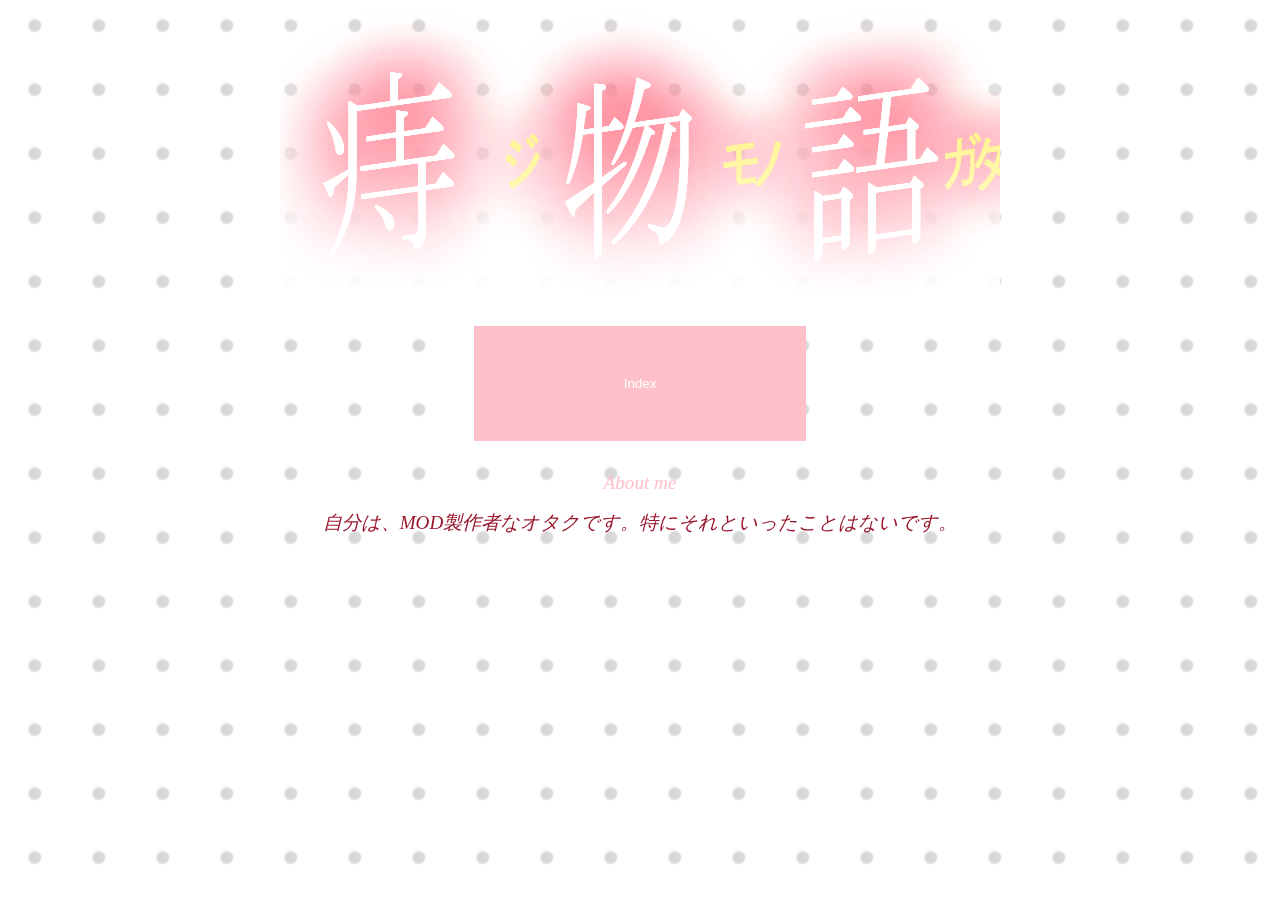
==== About.html @ 91d9594f "Add html all site" ====
<!--痔物語
このサイトは、sims4関連サイトです。
物語シリーズのパロディーです。
著作権がばがばです。
原作者ともに素晴らしい漫画なので見ましょう。
-->
<!DOCTYPE html>
<html lang="en">
<head>
	<meta charset="UTF-8">
	<meta http-equiv="X-UA-Compatible" content="IE=edge">
	<meta name="viewport" content="width=device-width, initial-scale=1.0">
	<title>痔物語</title>
	<link rel="stylesheet" type="text/css" href="index.css">
</head>
<body>
	<script src="index.js"></script>
	<script src="start.js"></script>
	<img src="Picture/stroy_logo.png" alt="痔物語(JiMonogatari)" id="Logo1"></img>
	</br>
	<button onclick="GoIndex()" id="menubutton" hight="15",width="30">Index</button></br>
	<h1>About me</h1>
	<h2>自分は、MOD製作者なオタクです。特にそれといったことはないです。</h2>
</body>
</html>
---- index.css ----
#Logo1{
    display: block;
    margin-left: auto;
    margin-right: auto;
}
html{
    filter:blur(50px);
    background-image:url("Picture/Background.png");
}
#menubutton{
    display: block;
    margin-left: auto;
    margin-right: auto;
    background-color:pink;
    border:none;
    color:white;
    padding:50px 150px;
    text-align: left;

}
h1{
    text-align: center;
    border:none;
    color:pink;
    font: italic 1.2em "Fira Sans", serif;
}
h2{
    text-align: center;
    border:none;
    color:rgb(153, 23, 45);
    font: italic 1.2em "Fira Sans", serif;
}
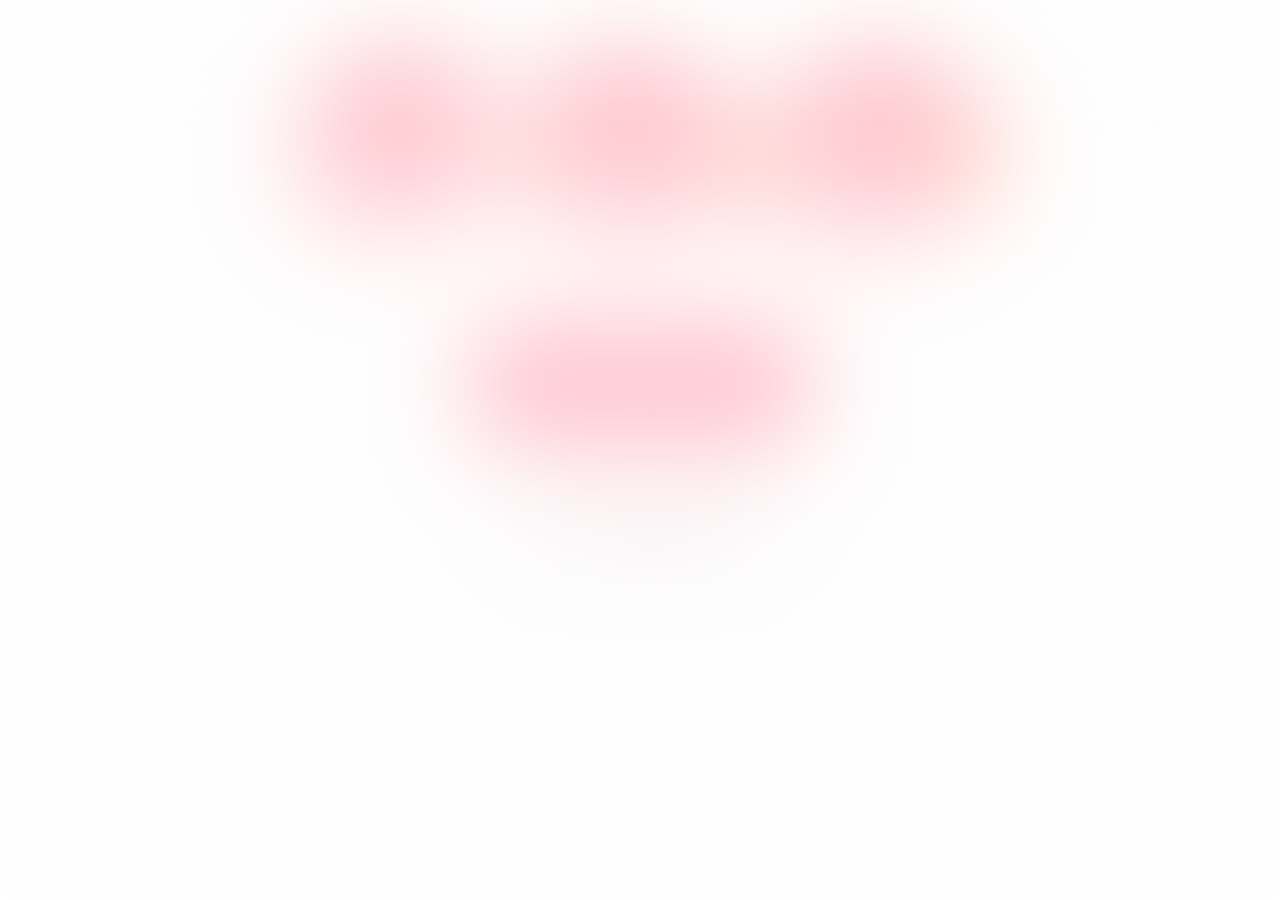
==== commit 9d0eeabe: "Add files via upload" ====
--- a/About.html
+++ b/About.html
@@ -1,25 +1,25 @@
-<!--痔物語
-このサイトは、sims4関連サイトです。
-物語シリーズのパロディーです。
-著作権がばがばです。
-原作者ともに素晴らしい漫画なので見ましょう。
--->
-<!DOCTYPE html>
-<html lang="en">
-<head>
-	<meta charset="UTF-8">
-	<meta http-equiv="X-UA-Compatible" content="IE=edge">
-	<meta name="viewport" content="width=device-width, initial-scale=1.0">
-	<title>痔物語</title>
-	<link rel="stylesheet" type="text/css" href="index.css">
-</head>
-<body>
-	<script src="index.js"></script>
-	<script src="start.js"></script>
-	<img src="Picture/stroy_logo.png" alt="痔物語(JiMonogatari)" id="Logo1"></img>
-	</br>
-	<button onclick="GoIndex()" id="menubutton" hight="15",width="30">Index</button></br>
-	<h1>About me</h1>
-	<h2>自分は、MOD製作者なオタクです。特にそれといったことはないです。</h2>
-</body>
+<!--痔物語
+このサイトは、sims4関連サイトです。
+物語シリーズのパロディーです。
+著作権がばがばです。
+原作者ともに素晴らしい漫画なので見ましょう。
+-->
+<!DOCTYPE html>
+<html lang="en">
+<head>
+	<meta charset="UTF-8">
+	<meta http-equiv="X-UA-Compatible" content="IE=edge">
+	<meta name="viewport" content="width=device-width, initial-scale=1.0">
+	<title>痔物語</title>
+	<link rel="stylesheet" type="text/css" href="index.css">
+</head>
+<body>
+	<script src="index.js"></script>
+	<script src="start.js"></script>
+	<img src="Picture/stroy_logo.png" alt="痔物語(JiMonogatari)" id="Logo1"></img>
+	</br>
+	<button onclick="GoIndex()" id="menubutton" hight="15",width="30">Index</button></br>
+	<h1>About me</h1>
+	<h2>ゴミみたいな人生送ってます</h2>
+</body>
 </html>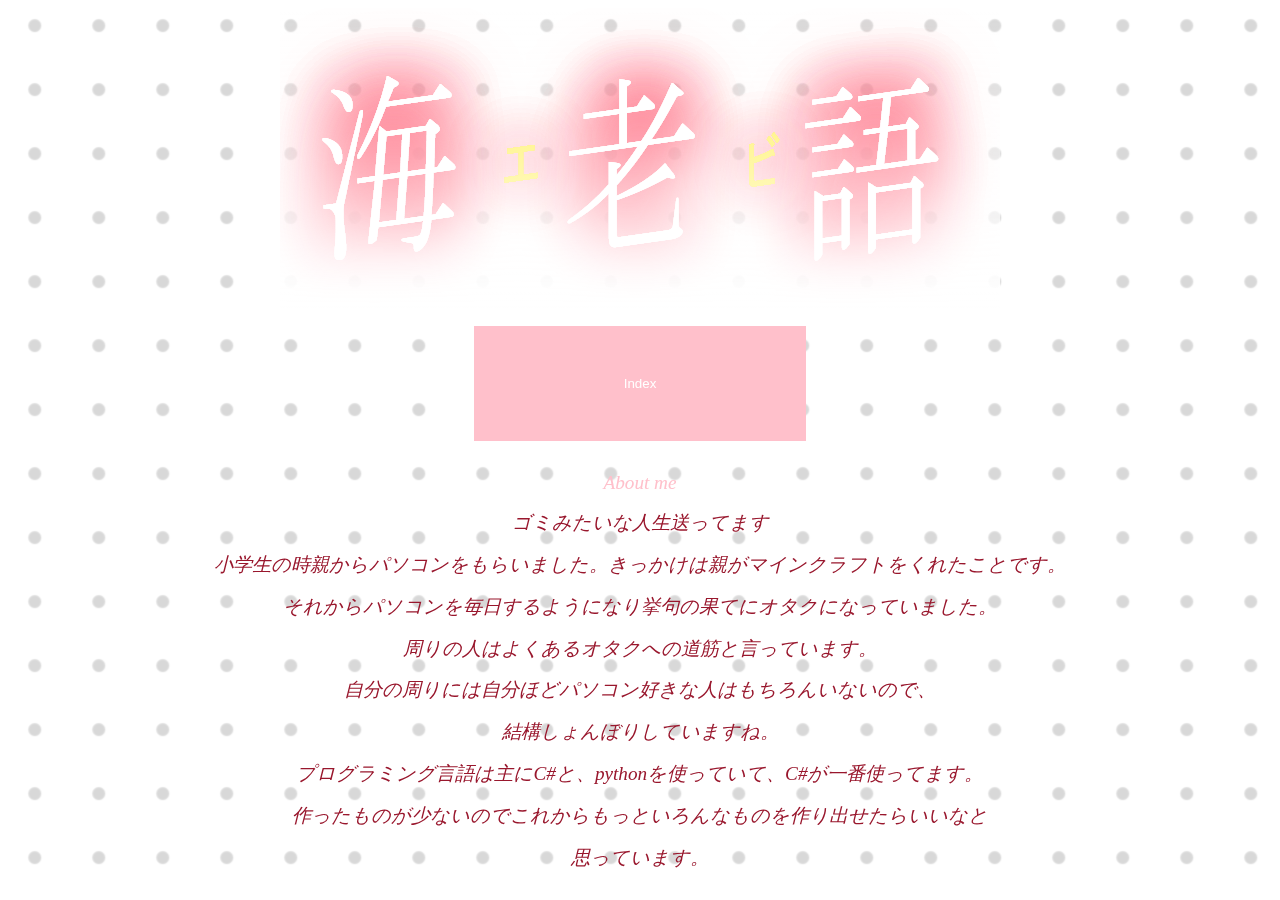
==== commit e14366eb: "変更。痔物語から、海老語に変更。worksを追加。" ====
--- a/About.html
+++ b/About.html
@@ -1,9 +1,3 @@
-<!--痔物語
-このサイトは、sims4関連サイトです。
-物語シリーズのパロディーです。
-著作権がばがばです。
-原作者ともに素晴らしい漫画なので見ましょう。
--->
 <!DOCTYPE html>
 <html lang="en">
 <head>
@@ -16,10 +10,18 @@
 <body>
 	<script src="index.js"></script>
 	<script src="start.js"></script>
-	<img src="Picture/stroy_logo.png" alt="痔物語(JiMonogatari)" id="Logo1"></img>
+	<img src="Picture/stroy_logo.png" alt="海老語(Ebigatari)" id="Logo1"></img>
 	</br>
 	<button onclick="GoIndex()" id="menubutton" hight="15",width="30">Index</button></br>
 	<h1>About me</h1>
 	<h2>ゴミみたいな人生送ってます</h2>
+	<h2>小学生の時親からパソコンをもらいました。きっかけは親がマインクラフトをくれたことです。</h2>
+	<h2>それからパソコンを毎日するようになり挙句の果てにオタクになっていました。</h2>
+	<h2>周りの人はよくあるオタクへの道筋と言っています。</h2>
+	<h2>自分の周りには自分ほどパソコン好きな人はもちろんいないので、</h2>
+	<h2>結構しょんぼりしていますね。</h2>
+	<h2>プログラミング言語は主にC#と、pythonを使っていて、C#が一番使ってます。</h2>
+	<h2>作ったものが少ないのでこれからもっといろんなものを作り出せたらいいなと</h2>
+	<h2>思っています。</h2>
 </body>
-</html>+</html>
--- a/index.css
+++ b/index.css
@@ -1,32 +1,43 @@
-#Logo1{
-    display: block;
-    margin-left: auto;
-    margin-right: auto;
-}
-html{
-    filter:blur(50px);
-    background-image:url("Picture/Background.png");
-}
-#menubutton{
-    display: block;
-    margin-left: auto;
-    margin-right: auto;
-    background-color:pink;
-    border:none;
-    color:white;
-    padding:50px 150px;
-    text-align: left;
-
-}
-h1{
-    text-align: center;
-    border:none;
-    color:pink;
-    font: italic 1.2em "Fira Sans", serif;
-}
-h2{
-    text-align: center;
-    border:none;
-    color:rgb(153, 23, 45);
-    font: italic 1.2em "Fira Sans", serif;
-}+#Logo1{
+    display: block;
+    margin-left: auto;
+    margin-right: auto;
+}
+html{
+    filter:blur(50px);
+    background-image:url("Picture/Background.png");
+}
+#menubutton{
+    display: block;
+    margin-left: auto;
+    margin-right: auto;
+    background-color:pink;
+    border:none;
+    color:white;
+    padding:50px 150px;
+    text-align: left;
+
+}
+h1{
+    text-align: center;
+    border:none;
+    color:pink;
+    font: italic 1.2em "Fira Sans", serif;
+}
+h2{
+    text-align: center;
+    border:none;
+    color:rgb(153, 23, 45);
+    font: italic 1.2em "Fira Sans", serif;
+}
+li{
+    text-align: center;
+    border:none;
+    color:rgb(153, 23, 45);
+    font: italic 1.0em "Fira Sans";
+}
+.center {
+  display: block;
+  margin-left: auto;
+  margin-right: auto;
+}
